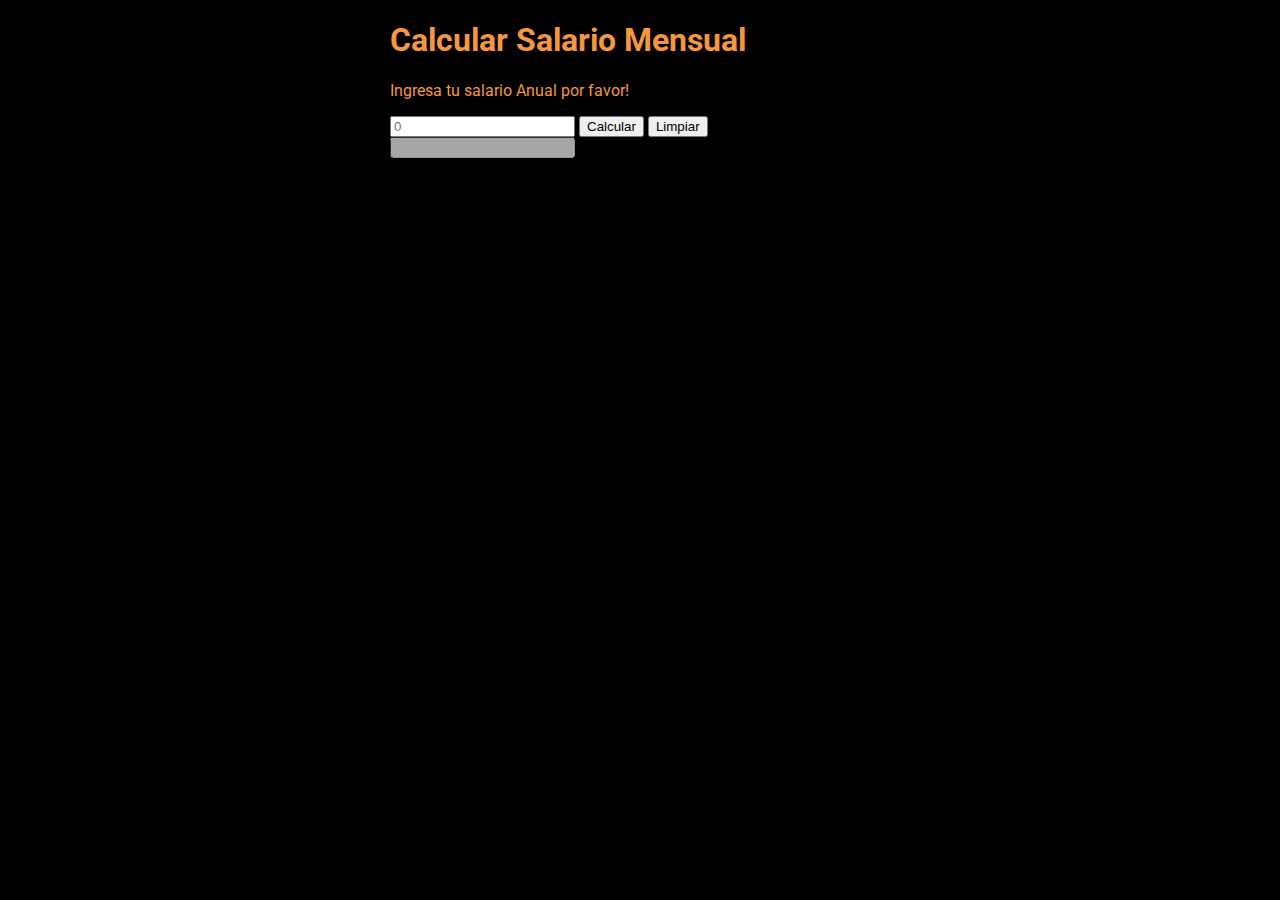
==== index.html @ 965981fa "Update index.html" ====
<!doctype html>
<html lang="es">
<head>
    <meta charset="UTF-8">
    <meta name="viewport"
          content="width=device-width, user-scalable=no, initial-scale=1.0, maximum-scale=1.0, minimum-scale=1.0">
    <meta http-equiv="X-UA-Compatible" content="ie=edge">
    <link rel="stylesheet" type="text/css" href="Clase5/estilo.css">
    <link href="https://fonts.googleapis.com/css2?family=Roboto:ital,wght@1,500&display=swap" rel="stylesheet">
    <title>Clase 5</title>
</head>
<body>
<div>
	<h1 class="color-amarillo">Calcular Salario Mensual</h1>
    <form>
    	<p class="color-amarillo">Ingresa tu salario Anual por favor!</p>
    	<input type="number" id="salario-anual" placeholder="0"/>
    	<input type="submit" id="boton-calcular" value="Calcular"/>
        <button type="reset">Limpiar</button>
        <br>
    	<input type="text" disabled id="salario-mensual" />
    </form>	
 </div>
<br>
<br>
<br>
<!-- <div>
    <h2 class="color-amarillo">Bienvenido asd</h2>
    <form id="entrada-bar" onsubmit="return false;">
        <p class="color-amarillo">Mostrar Informacion de usuario</p>
        <input type="text" placeholder="Ingresá tu nombre" id="nombre-usuario"/>
        <input type="number" placeholder="Ingresá tu edad" id="edad-usuario" />
        <input type="submit" value="Ingresar" id="ingresar"/>
    </form>
</div> -->

<script type="text/javascript" src="Clase5/tarea-clase-5.js"></script>
<script type="text/javascript" src="Clase5/tarea-clase-5-2.js"></script>
</body>
</html>
---- Clase5/estilo.css ----
.color-amarillo{
	color: #F5973D;
}

body{
	 max-width: 500px;
	 margin: auto;
	 background-color: black;
	 font-family: 'Roboto', sans-serif;

}
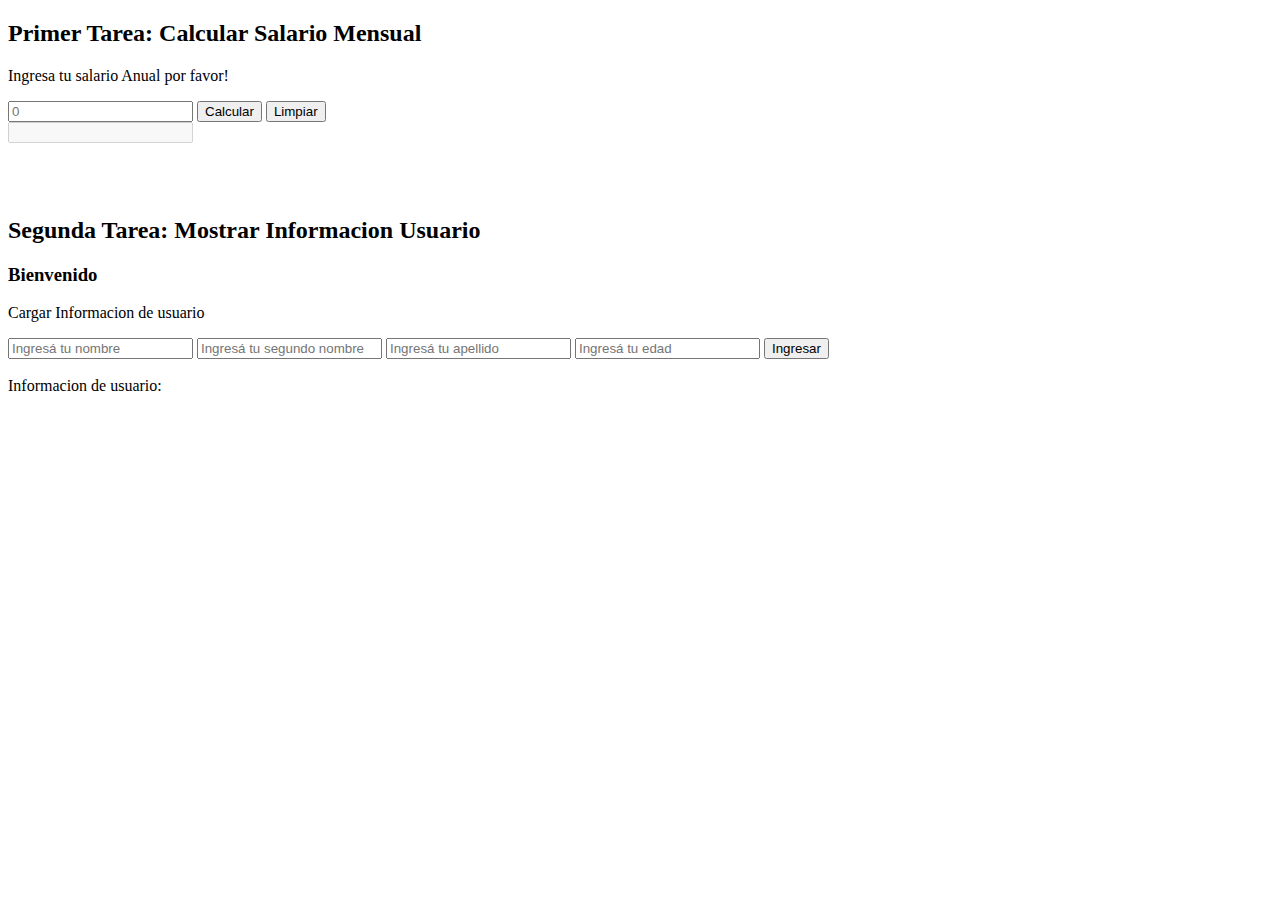
==== commit 73b89a36: "Ejercicio 2" ====
--- a/index.html
+++ b/index.html
@@ -5,34 +5,38 @@
     <meta name="viewport"
           content="width=device-width, user-scalable=no, initial-scale=1.0, maximum-scale=1.0, minimum-scale=1.0">
     <meta http-equiv="X-UA-Compatible" content="ie=edge">
-    <link rel="stylesheet" type="text/css" href="Clase5/estilo.css">
-    <link href="https://fonts.googleapis.com/css2?family=Roboto:ital,wght@1,500&display=swap" rel="stylesheet">
+    <link rel="stylesheet" type="text/css" href="estilo.css">
     <title>Clase 5</title>
 </head>
 <body>
-<div>
-	<h1 class="color-amarillo">Calcular Salario Mensual</h1>
+    <div>
+    <h2 class="color-blanco">Primer Tarea: Calcular Salario Mensual</h2>
+    <p class="color-amarillo">Ingresa tu salario Anual por favor!</p>
     <form>
-    	<p class="color-amarillo">Ingresa tu salario Anual por favor!</p>
-    	<input type="number" id="salario-anual" placeholder="0"/>
-    	<input type="submit" id="boton-calcular" value="Calcular"/>
+        <input type="number" id="salario-anual" placeholder="0"/>
+        <input type="submit" id="boton-calcular" value="Calcular"/>
         <button type="reset">Limpiar</button>
         <br>
-    	<input type="text" disabled id="salario-mensual" />
-    </form>	
- </div>
+        <input type="text" disabled id="salario-mensual" />
+    </form> 
+    </div>
 <br>
 <br>
 <br>
-<!-- <div>
-    <h2 class="color-amarillo">Bienvenido asd</h2>
-    <form id="entrada-bar" onsubmit="return false;">
-        <p class="color-amarillo">Mostrar Informacion de usuario</p>
-        <input type="text" placeholder="Ingresá tu nombre" id="nombre-usuario"/>
-        <input type="number" placeholder="Ingresá tu edad" id="edad-usuario" />
-        <input type="submit" value="Ingresar" id="ingresar"/>
-    </form>
-</div> -->
+    <div>
+        <h2 class="color-blanco">Segunda Tarea: Mostrar Informacion Usuario</h2>
+        <h3 id="titulo-bienvenida" class="color-amarillo">Bienvenido </h3>
+        <p class="color-amarillo">Cargar Informacion de usuario</p>
+        <form id="entrada-bar" onsubmit="return false;">
+            <input type="text" placeholder="Ingresá tu nombre" id="nombre-usuario"/>
+            <input type="text" placeholder="Ingresá tu segundo nombre" id="snombre-usuario"/>
+            <input type="text" placeholder="Ingresá tu apellido" id="apellido-usuario"/>
+            <input type="number" placeholder="Ingresá tu edad" id="edad-usuario" />
+            <input type="submit" value="Ingresar" id="ingresar"/>
+        </form>
+    </div>
+<br>    
+    <div class="color-amarillo" id="resultado">Informacion de usuario: </div>
 
 <script type="text/javascript" src="Clase5/tarea-clase-5.js"></script>
 <script type="text/javascript" src="Clase5/tarea-clase-5-2.js"></script>
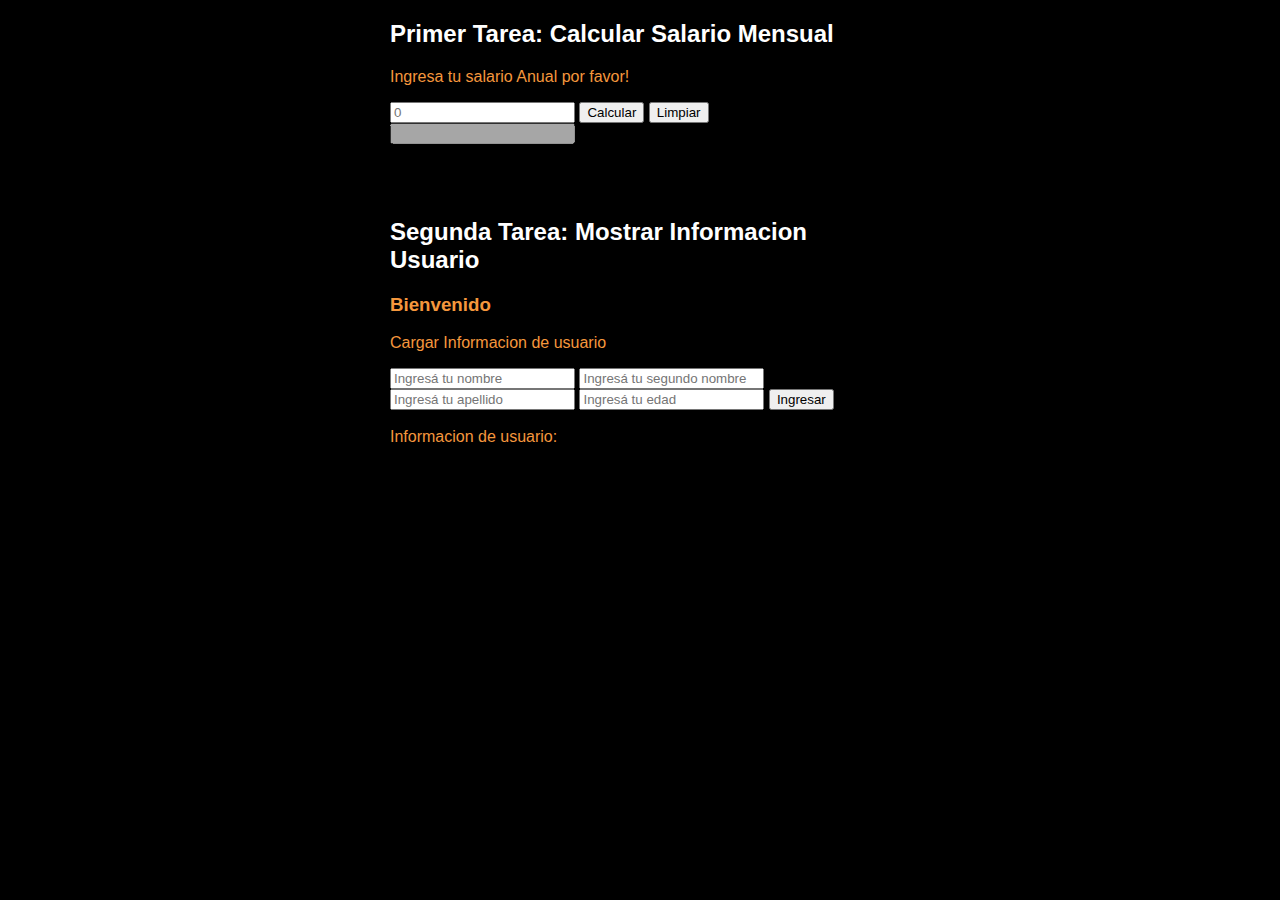
==== commit 6d34bbc2: "Update index.html" ====
--- a/index.html
+++ b/index.html
@@ -5,7 +5,7 @@
     <meta name="viewport"
           content="width=device-width, user-scalable=no, initial-scale=1.0, maximum-scale=1.0, minimum-scale=1.0">
     <meta http-equiv="X-UA-Compatible" content="ie=edge">
-    <link rel="stylesheet" type="text/css" href="estilo.css">
+    <link rel="stylesheet" type="text/css" href="Clase5/estilo.css">
     <title>Clase 5</title>
 </head>
 <body>
--- a/Clase5/estilo.css
+++ b/Clase5/estilo.css
@@ -0,0 +1,16 @@
+.color-amarillo{
+	color: #F5973D;
+}
+
+.color-blanco{
+	color: white;
+}
+
+body{
+	 max-width: 500px;
+	 margin: auto;
+	 background-color: black;
+	 font-family: 'Roboto', sans-serif;
+
+}
+
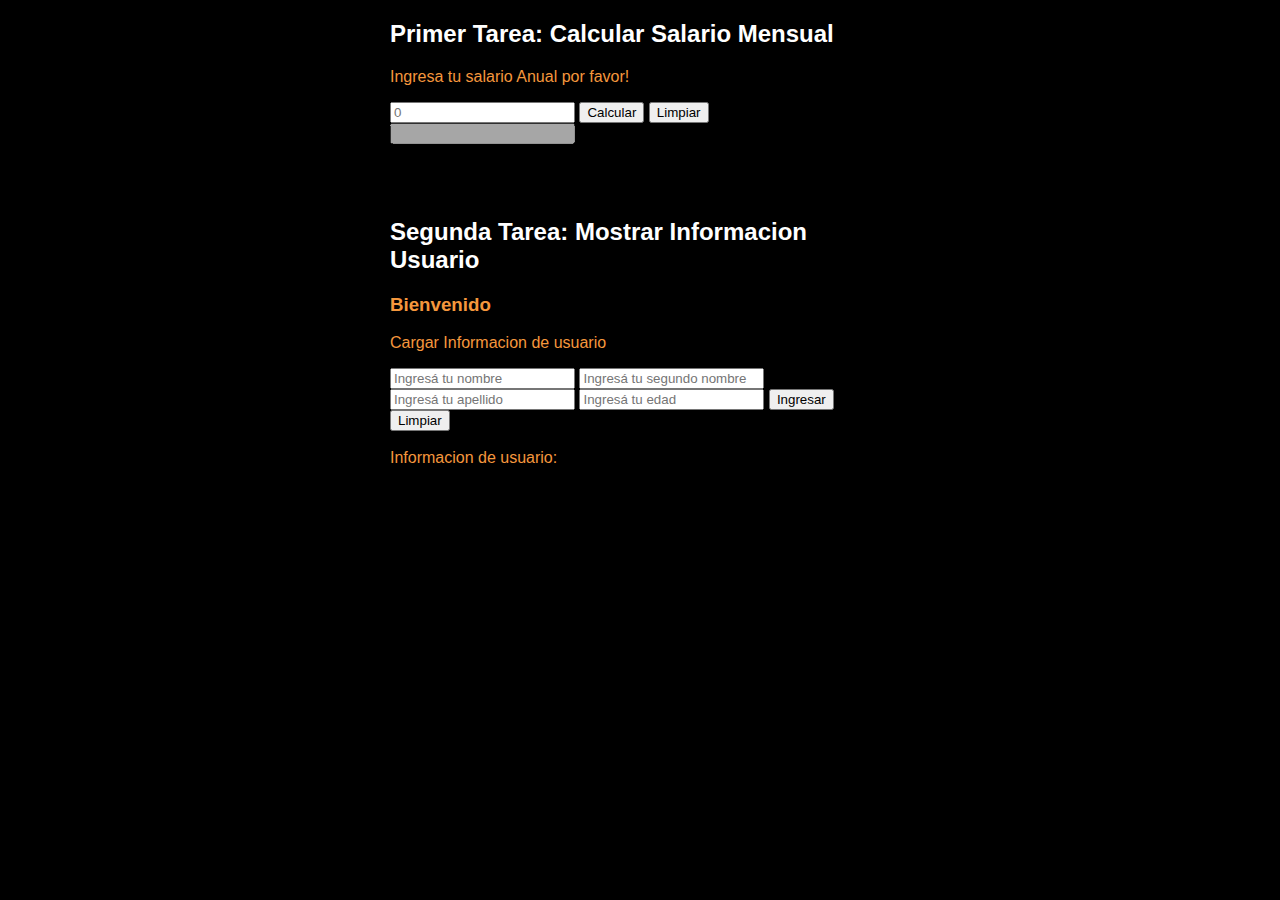
==== commit 92857561: "Update index.html" ====
--- a/index.html
+++ b/index.html
@@ -33,6 +33,7 @@
             <input type="text" placeholder="Ingresá tu apellido" id="apellido-usuario"/>
             <input type="number" placeholder="Ingresá tu edad" id="edad-usuario" />
             <input type="submit" value="Ingresar" id="ingresar"/>
+            <button type="reset">Limpiar</button>
         </form>
     </div>
 <br>    
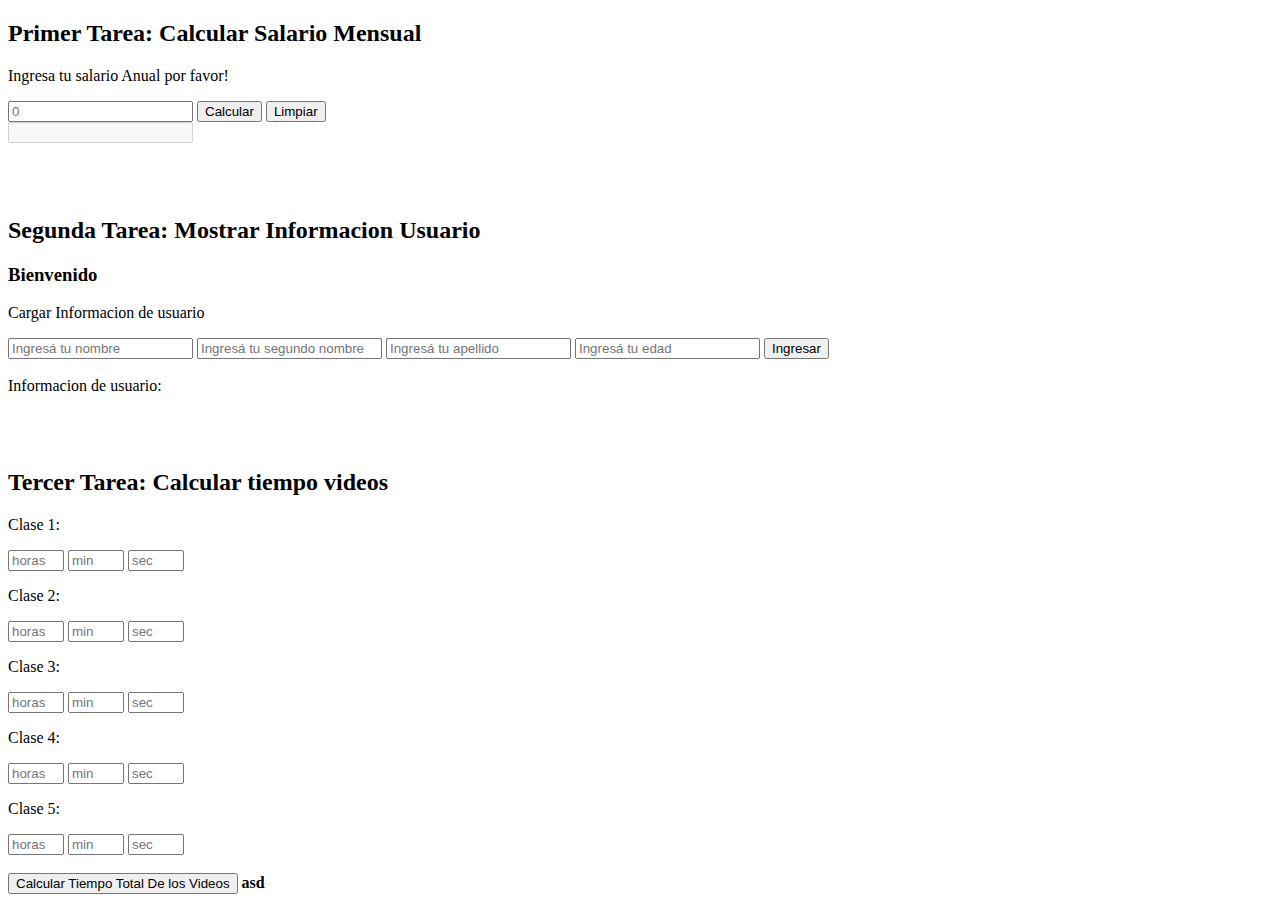
==== commit 9543edbe: "Update index.html" ====
--- a/index.html
+++ b/index.html
@@ -5,7 +5,7 @@
     <meta name="viewport"
           content="width=device-width, user-scalable=no, initial-scale=1.0, maximum-scale=1.0, minimum-scale=1.0">
     <meta http-equiv="X-UA-Compatible" content="ie=edge">
-    <link rel="stylesheet" type="text/css" href="Clase5/estilo.css">
+    <link rel="stylesheet" type="text/css" href="estilo.css">
     <title>Clase 5</title>
 </head>
 <body>
@@ -33,13 +33,65 @@
             <input type="text" placeholder="Ingresá tu apellido" id="apellido-usuario"/>
             <input type="number" placeholder="Ingresá tu edad" id="edad-usuario" />
             <input type="submit" value="Ingresar" id="ingresar"/>
-            <button type="reset">Limpiar</button>
         </form>
     </div>
 <br>    
     <div class="color-amarillo" id="resultado">Informacion de usuario: </div>
+<br>
+<br>
+<br>   
+    <div>
+    <h2 class="color-blanco">Tercer Tarea: Calcular tiempo videos</h2>
+    <p class="color-amarillo">Clase 1:</p>
+    <form onsubmit="return false;">
+        <input type="number" min="0" max="60" class="horas-video" placeholder="horas">
+        <input type="number" min="0" max="60" class="minutos-video" placeholder="min">
+        <input type="number" min="0" max="60" class="segundos-video" placeholder="sec">
+    </form>
+    </div>
 
-<script type="text/javascript" src="Clase5/tarea-clase-5.js"></script>
-<script type="text/javascript" src="Clase5/tarea-clase-5-2.js"></script>
+    <div>
+   <p class="color-amarillo">Clase 2:</p>
+   <form onsubmit="return false;">
+       <input type="number" min="0" max="60" class="horas-video" placeholder="horas">
+       <input type="number" min="0" max="60" class="minutos-video" placeholder="min">
+       <input type="number" min="0" max="60" class="segundos-video" placeholder="sec">
+   </form>
+   </div>
+   
+   <div>
+   <p class="color-amarillo">Clase 3:</p>
+   <form onsubmit="return false;">
+       <input type="number" min="0" max="60" class="horas-video" placeholder="horas">
+       <input type="number" min="0" max="60" class="minutos-video" placeholder="min">
+       <input type="number" min="0" max="60" class="segundos-video" placeholder="sec">
+   </form>
+   </div>
+   
+   <div>
+   <p class="color-amarillo">Clase 4:</p>
+   <form onsubmit="return false;">
+       <input type="number" min="0" max="60" class="horas-video" placeholder="horas">
+       <input type="number" min="0" max="60" class="minutos-video" placeholder="min">
+       <input type="number" min="0" max="60" class="segundos-video" placeholder="sec">
+   </form>
+   </div>
+   
+   <div>
+   <p class="color-amarillo">Clase 5:</p>
+   <form onsubmit="return false;">
+       <input type="number" min="0" max="60" class="horas-video" placeholder="horas">
+       <input type="number" min="0" max="60" class="minutos-video" placeholder="min">
+       <input type="number" min="0" max="60" class="segundos-video" placeholder="sec">
+   </form>
+   </div>
+<br>
+   <input type="submit" value="Calcular Tiempo Total De los Videos" id="calcular-tiempo-total">
+   <strong id="resultado-calcular-tiempo" class="color-blanco">asd</strong>
+    
+
+<script type="text/javascript" src="tarea-clase-5.js"></script>
+<script type="text/javascript" src="tarea-clase-5-2.js"></script>
+<script type="text/javascript" src="tarea-clase-5-3.js"></script>
 </body>
 </html>
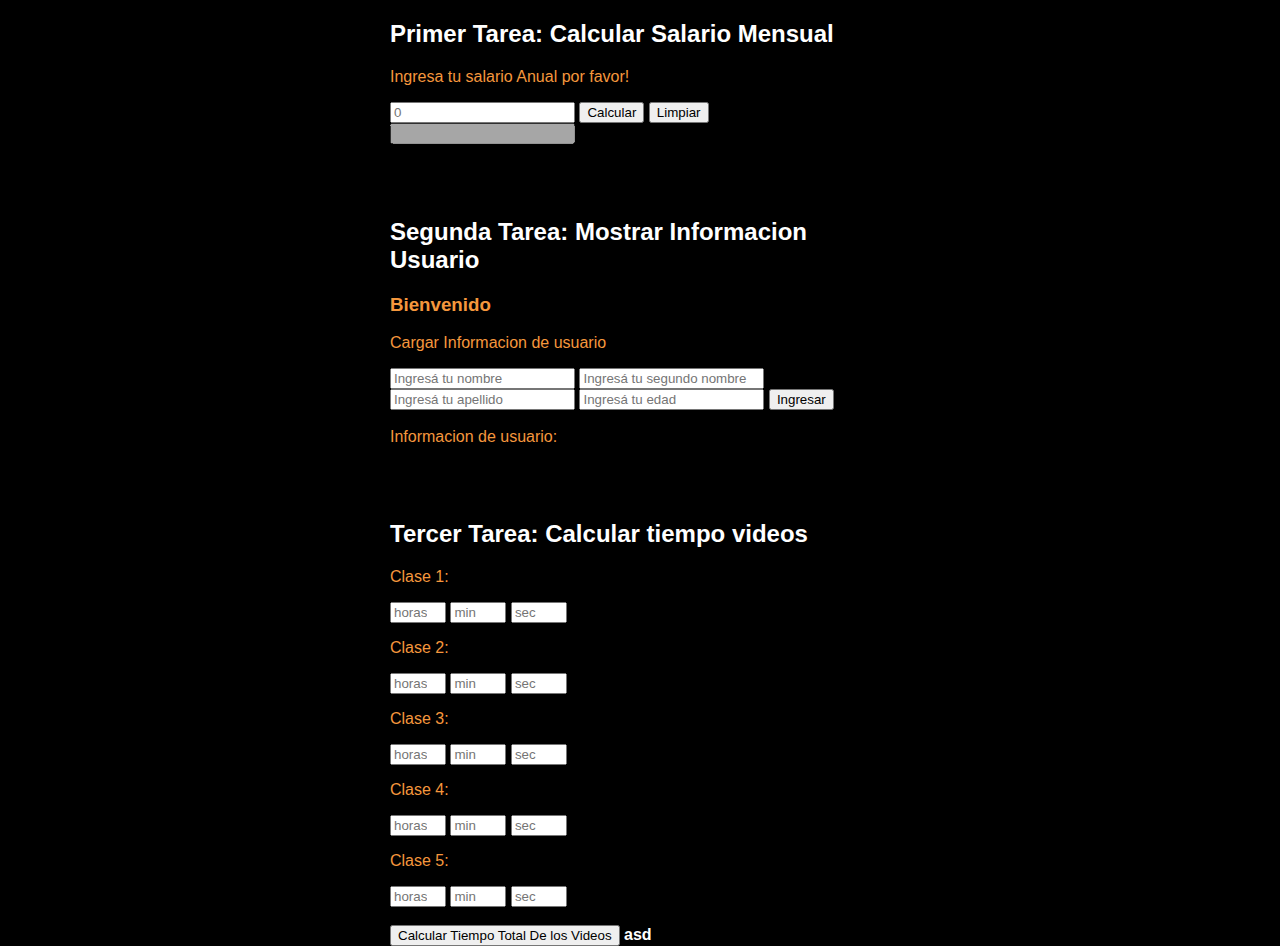
==== commit ec99b37a: "Update index.html" ====
--- a/index.html
+++ b/index.html
@@ -5,7 +5,7 @@
     <meta name="viewport"
           content="width=device-width, user-scalable=no, initial-scale=1.0, maximum-scale=1.0, minimum-scale=1.0">
     <meta http-equiv="X-UA-Compatible" content="ie=edge">
-    <link rel="stylesheet" type="text/css" href="estilo.css">
+   <link rel="stylesheet" type="text/css" href="Clase5/estilo.css">
     <title>Clase 5</title>
 </head>
 <body>
@@ -90,8 +90,8 @@
    <strong id="resultado-calcular-tiempo" class="color-blanco">asd</strong>
     
 
-<script type="text/javascript" src="tarea-clase-5.js"></script>
-<script type="text/javascript" src="tarea-clase-5-2.js"></script>
-<script type="text/javascript" src="tarea-clase-5-3.js"></script>
+<script type="text/javascript" src="Clase5/tarea-clase-5.js"></script>
+<script type="text/javascript" src="Clase5/tarea-clase-5-2.js"></script>
+<script type="text/javascript" src="Clase5/tarea-clase-5-3.js"></script>
 </body>
 </html>
--- a/Clase5/estilo.css
+++ b/Clase5/estilo.css
@@ -0,0 +1,16 @@
+.color-amarillo{
+	color: #F5973D;
+}
+
+.color-blanco{
+	color: white;
+}
+
+body{
+	 max-width: 500px;
+	 margin: auto;
+	 background-color: black;
+	 font-family: 'Roboto', sans-serif;
+
+}
+
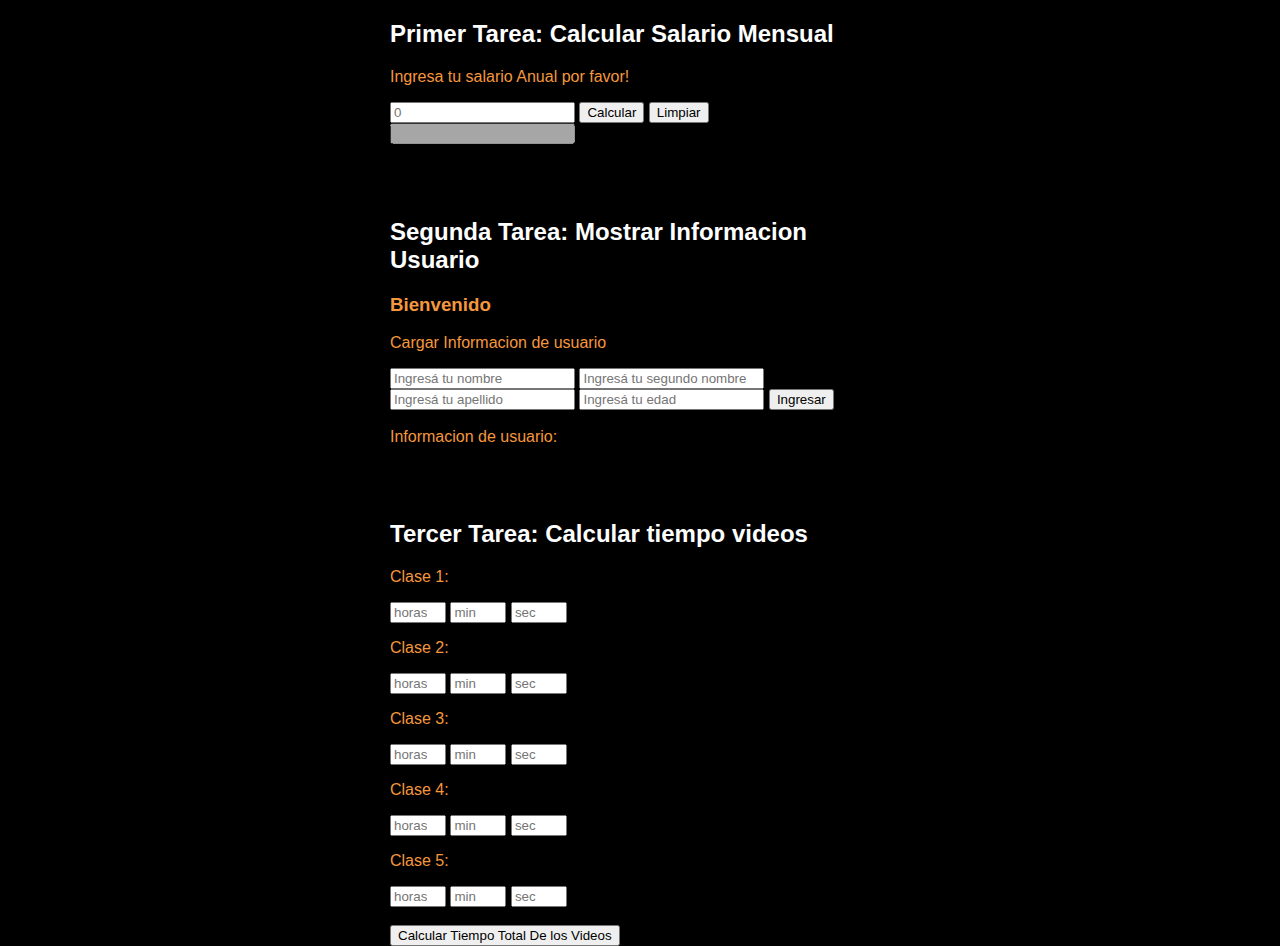
==== commit 77d544c4: "Tarea 3 Clase 5 Terminada" ====
--- a/index.html
+++ b/index.html
@@ -87,7 +87,7 @@
    </div>
 <br>
    <input type="submit" value="Calcular Tiempo Total De los Videos" id="calcular-tiempo-total">
-   <strong id="resultado-calcular-tiempo" class="color-blanco">asd</strong>
+   <strong id="resultado-calcular-tiempo" class="color-blanco"></strong>
     
 
 <script type="text/javascript" src="Clase5/tarea-clase-5.js"></script>
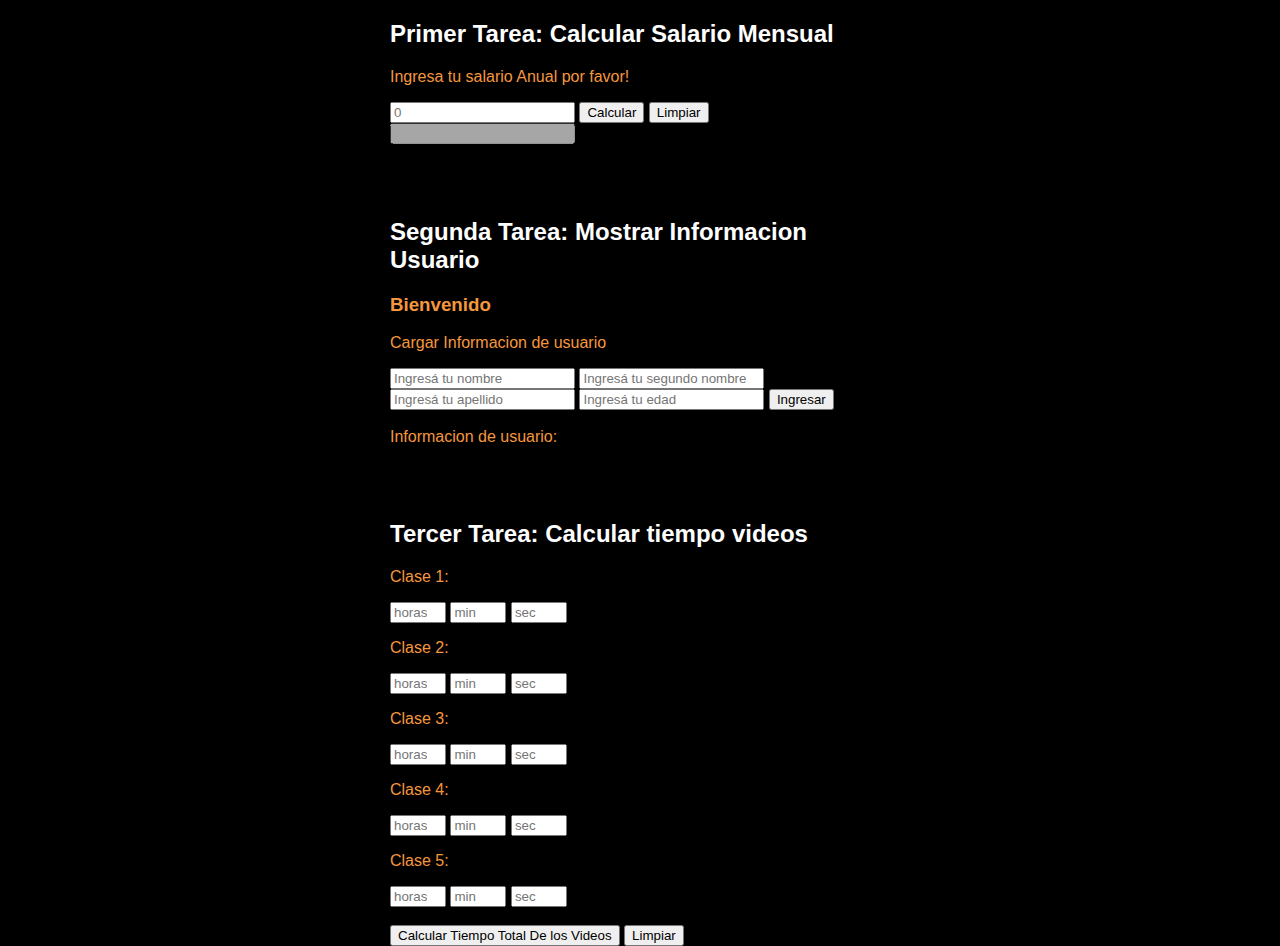
==== commit 419cc2c9: "Boton Limpiar Agregado" ====
--- a/index.html
+++ b/index.html
@@ -87,6 +87,7 @@
    </div>
 <br>
    <input type="submit" value="Calcular Tiempo Total De los Videos" id="calcular-tiempo-total">
+   <button id="borrar-contenido" type="reset">Limpiar</button>
    <strong id="resultado-calcular-tiempo" class="color-blanco"></strong>
     
 
